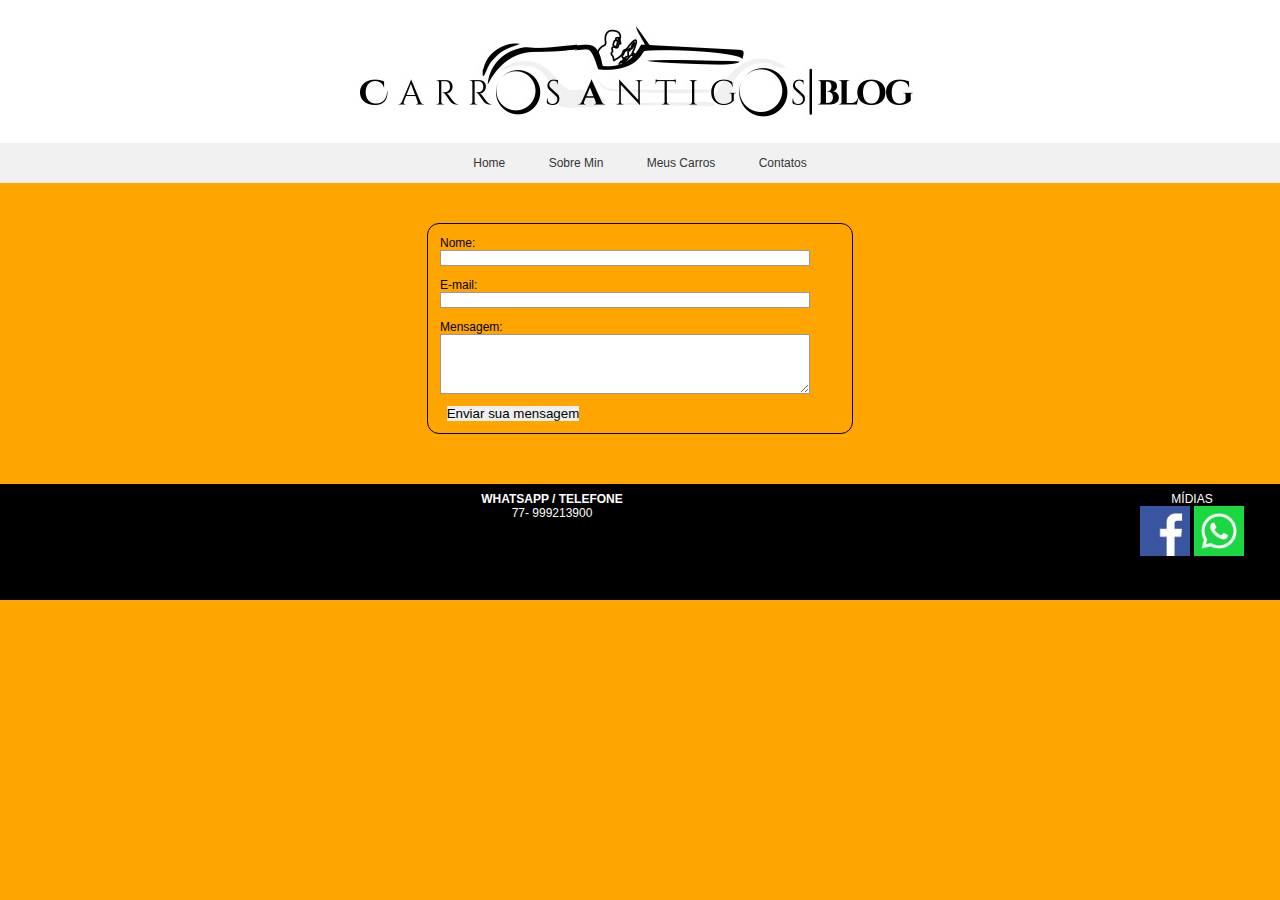
==== contato.html @ cad2ac04 "Add files via upload" ====
<!DOCTYPE html>
<html lang="en">

<head>
	<meta charset="UTF-8">
	<meta name="viewport" content="width=device-width, initial-scale=1.0">
	<meta http-equiv="X-UA-Compatible" content="ie=edge">
	<link rel="stylesheet" href="css/estilo.css">
	<title>Contato</title>
</head>

<body>
	<header>
		<figure class="logo">
			<img src="imagens/logo.jpg">
		</figure>
		<nav>
			<ul class="menu">
				<li>
					<a href="home.html">Home</a>
				</li>
				<li>
					<a href="sobre.html">Sobre Min</a>
				</li>
				<li>
					<a href="#">Meus Carros</a>
					<ul>
						<li>
							<a href="meus_carros/comodoro.html">Comodoro</a>
						</li>
						<li>
							<a href="meus_carros/jeep.html">Jeep</a>
						</li>
						<li>
							<a href="meus_carros/corcel2.html">Corcel II</a>
						</li>
						<li>
							<a href="meus_carros/opala">Opola</a>
						</li>
						<li>
							<a href="meus_carros/fusca.html">Fusca</a>
						</li>
						<li>
							<a href="meus_carros/rural.html">Rural</a>
						</li>
					</ul>
				</li>
				<li>
					<a href="#">Contatos</a>
				</li>
			</ul>
		</nav>
	</header>

	<form action="/pagina-processa-dados-do-form" method="post">

		<div>
			<label for="nome">Nome:</label>
			<input type="text" id="nome" />
		</div>
		<div>
			<label for="email">E-mail:</label>
			<input type="email" id="email" />
		</div>
		<div>
			<label for="msg">Mensagem:</label>
			<textarea id="msg"></textarea>
		</div>

		<div class="button">
			<button type="submit">Enviar sua mensagem</button>
		</div>

	</form>

	<footer>
		<div id="textrodape">
			<b>WHATSAPP / TELEFONE </b>
			<br>77- 999213900 </div>
		<div id="iconrodape">
			<p>MÍDIAS</p>
			<img src="imagens/icone.jpg">
			<img src="imagens/icone2.jpg">
		</div>
	</footer>

</body>

</html>
---- css/estilo.css ----
/*Global*/

* {
	margin: 0;
	padding: 0;
	border: 0
}

body {
	background-color: #FFA500;
	font-family: helvetica, sans-serif;
	font-size: 12px
}

header {
	width: 100%;
	text-align: center;
	margin-bottom: 40px;
	background-color: #fff
}

.logo {
	text-align: center
}

nav {
	background-color: #f1f1f1;
	display: inline-block;
	width: 100%
}

.menu {
	list-style: none
}

.menu li {
	position: relative;
	display: inline-block
}

.menu li a {
	padding: 13px 20px;
	display: inline-block;
	color: #333;
	text-decoration: none
}

.menu li:hover {
	background: #999;
	color: #fff;
	border-bottom: 3px solid black
}

.menu li ul {
	background: #f1f1f1;
	border: 1px solid #c0c0c0;
	position: absolute;
	top: 100%;
	left: 0;
	display: none
}

.menu li:hover ul,
.menu li.over ul {
	display: inline-block
}

.menu li ul li {
	display: inline-block;
	width: 100%
}

footer {
	width: 100%;
	height: 100px;
	background-color: black;
	padding: 8px
}

footer div img {
	width: 50px
}

#textrodape {
	color: white;
	width: 85%;
	text-align: center;
	float: left
}

#iconrodape {
	width: 15%;
	float: left;
	text-align: center
}

#iconrodape p {
	color: white
}

/*Fim Global*/
/*------------------------------------------------------------------------------------------------------------------------------------*/
/*Home*/

#titulo{
	text-align: center;
	margin: 30px 30px;
	font-size: 20px;
	font-weight: bolder
}
th {
	padding: 10px
}

td {
	padding: 10px;
	text-align: center
}

.carros {
	width: 100%
}

.carros img {
	float: left;
	width: 284px;
	height: 213px
}

.carros p {
	width: 300px;
	text-align: justify;
	float: right;
	margin: 0 20px
}

/*Fim Home*/
/*------------------------------------------------------------------------------------------------------------------------------------*/
/*Contato*/

form {
	margin: 0 auto;
	margin-bottom: 50px;
	width: 400px;
	padding: 1em;
	border: 1px solid #000000;
	border-radius: 1em
}

form div+div {
	margin-top: 1em
}

label {
	display: inline-block;
	width: 70px;
	text-align: justify
}

input,
textarea {
	font: 1em sans-serif;
	width: 370px;
	box-sizing: border-box;
	border: 1px solid #999
}

input:focus,
textarea:focus {
	border-color: #000
}

textarea {
	vertical-align: top;
	height: 5em;
	resize: vertical
}

button {
	margin-left: .5em;
	text-align: center
}

.texto {
	text-align: justify;
	font-size: 18px;
	display: inline-block;
	width: 65%
}

.texto2 {
	text-align: justify;
	font-size: 18px
}

/*Fim Contato*/
/*------------------------------------------------------------------------------------------------------------------------------------*/
/*Sobre*/

.corpo {
	width: 100%;
	text-align: center;
	margin-bottom: 50px
}

.corpo h1 {
	color: red;
	font-size: 50px;
	font-style: italic;
	margin-bottom: 50px
}

.conteudo {
	display: inline-block;
	width: 70%
}

.imagem {
	float: left
}

.imagem p {
	text-align: justify;
	width: 400px;
	margin: 10px 10px
}

.conteudo img {
	width: 320px;
	height: 205px
}

.conteudo img#grande {
	width: 100%;
	height: 100%
}

/*Fim Sobre*/
/*------------------------------------------------------------------------------------------------------------------------------------*/
/*Meus Carros*/

.meus-carros {
	width: 100%;
	text-align: center;
	margin-bottom: 30px
}

.meus-carros section {
	width: 70%;
	display: inline-block
}

.meus-carros section h1 {
	margin: 30px 0;
	font-size: 18px
}

.meus-carros section h2 {
	margin: 30px
}

.meus-carros img {
	width: 700px;
	height: 450px
}

.meus-carros iframe {
	width: 560px;
	height: 315px
}

.meus-carros section p {
	margin: 10px 0px;
	text-align: justify;
	font-size: 18px
}

/*Fim Meus Carros*/
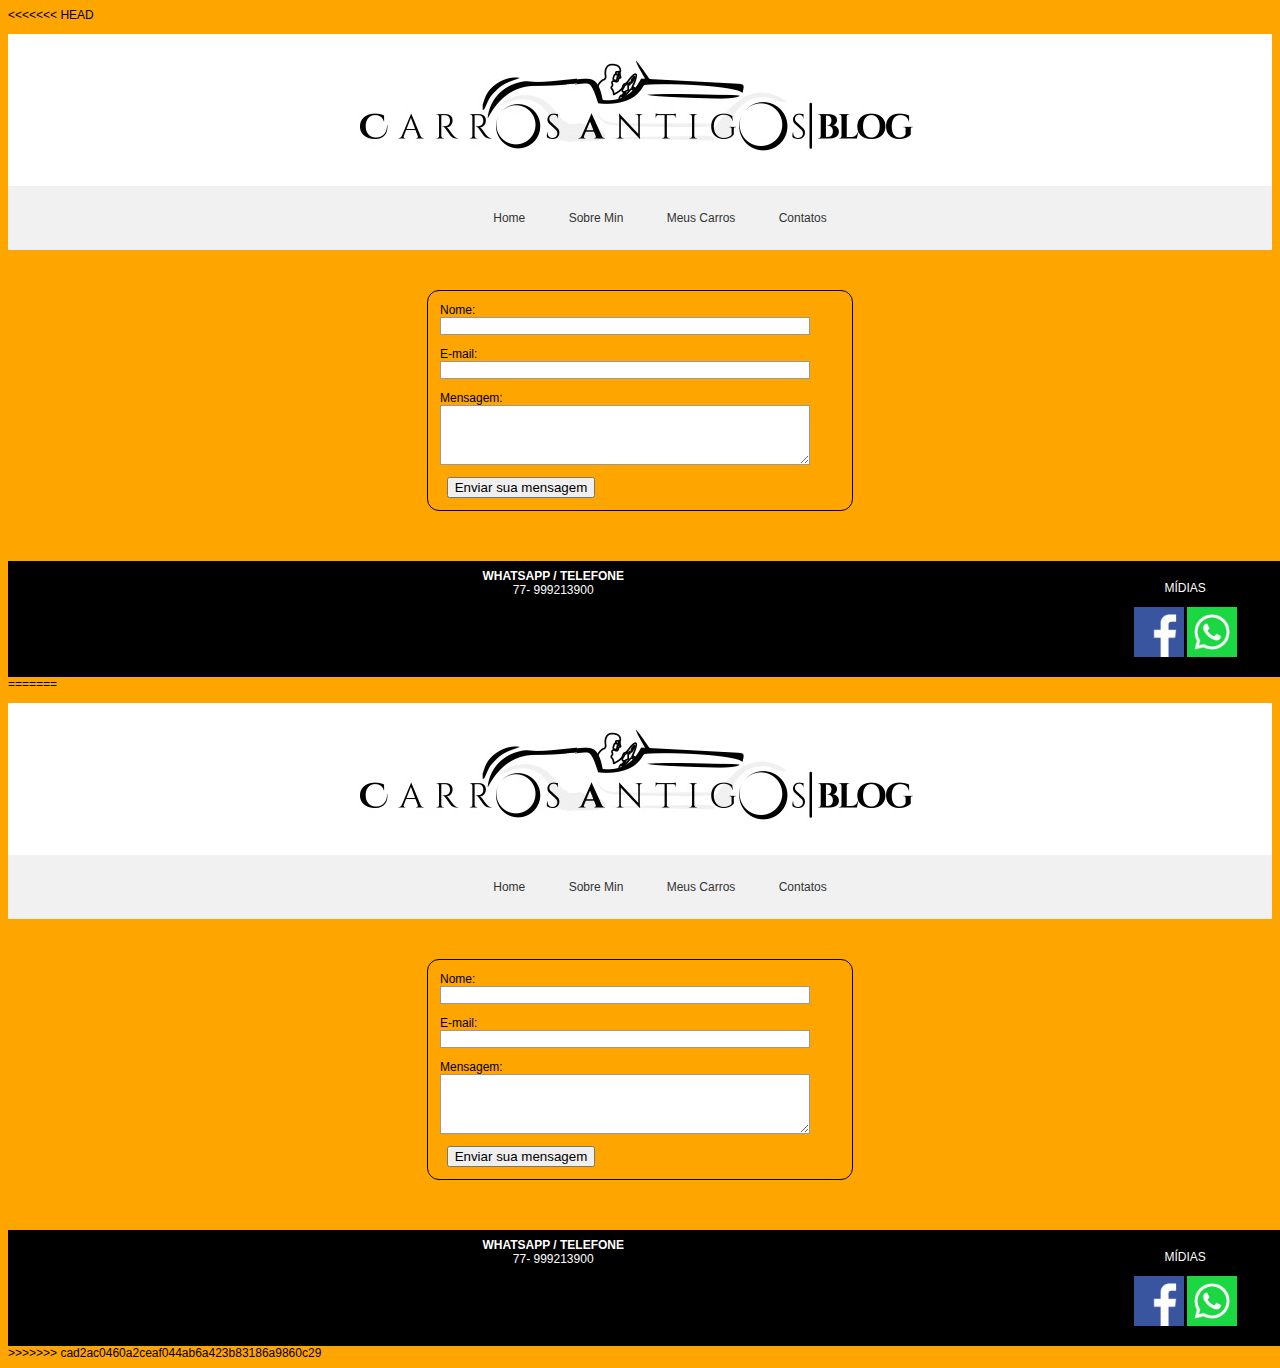
==== commit 0f849971: "update files" ====
--- a/contato.html
+++ b/contato.html
@@ -1,89 +1,180 @@
-<!DOCTYPE html>
-<html lang="en">
-
-<head>
-	<meta charset="UTF-8">
-	<meta name="viewport" content="width=device-width, initial-scale=1.0">
-	<meta http-equiv="X-UA-Compatible" content="ie=edge">
-	<link rel="stylesheet" href="css/estilo.css">
-	<title>Contato</title>
-</head>
-
-<body>
-	<header>
-		<figure class="logo">
-			<img src="imagens/logo.jpg">
-		</figure>
-		<nav>
-			<ul class="menu">
-				<li>
-					<a href="home.html">Home</a>
-				</li>
-				<li>
-					<a href="sobre.html">Sobre Min</a>
-				</li>
-				<li>
-					<a href="#">Meus Carros</a>
-					<ul>
-						<li>
-							<a href="meus_carros/comodoro.html">Comodoro</a>
-						</li>
-						<li>
-							<a href="meus_carros/jeep.html">Jeep</a>
-						</li>
-						<li>
-							<a href="meus_carros/corcel2.html">Corcel II</a>
-						</li>
-						<li>
-							<a href="meus_carros/opala">Opola</a>
-						</li>
-						<li>
-							<a href="meus_carros/fusca.html">Fusca</a>
-						</li>
-						<li>
-							<a href="meus_carros/rural.html">Rural</a>
-						</li>
-					</ul>
-				</li>
-				<li>
-					<a href="#">Contatos</a>
-				</li>
-			</ul>
-		</nav>
-	</header>
-
-	<form action="/pagina-processa-dados-do-form" method="post">
-
-		<div>
-			<label for="nome">Nome:</label>
-			<input type="text" id="nome" />
-		</div>
-		<div>
-			<label for="email">E-mail:</label>
-			<input type="email" id="email" />
-		</div>
-		<div>
-			<label for="msg">Mensagem:</label>
-			<textarea id="msg"></textarea>
-		</div>
-
-		<div class="button">
-			<button type="submit">Enviar sua mensagem</button>
-		</div>
-
-	</form>
-
-	<footer>
-		<div id="textrodape">
-			<b>WHATSAPP / TELEFONE </b>
-			<br>77- 999213900 </div>
-		<div id="iconrodape">
-			<p>MÍDIAS</p>
-			<img src="imagens/icone.jpg">
-			<img src="imagens/icone2.jpg">
-		</div>
-	</footer>
-
-</body>
-
+<<<<<<< HEAD
+<!DOCTYPE html>
+<html lang="pt-br">
+
+<head>
+	<meta charset="UTF-8">
+	<meta name="viewport" content="width=device-width, initial-scale=1.0">
+	<meta http-equiv="X-UA-Compatible" content="ie=edge">
+	<link rel="stylesheet" href="css/estilo.css">
+	<title>Contato</title>
+</head>
+
+<body>
+	<header>
+		<figure class="logo">
+			<img src="imagens/logo.jpg">
+		</figure>
+		<nav>
+			<ul class="menu">
+				<li>
+					<a href="index.html">Home</a>
+				</li>
+				<li>
+					<a href="sobre.html">Sobre Min</a>
+				</li>
+				<li>
+					<a href="#">Meus Carros</a>
+					<ul>
+						<li>
+							<a href="meus_carros/comodoro.html">Comodoro</a>
+						</li>
+						<li>
+							<a href="meus_carros/jeep.html">Jeep</a>
+						</li>
+						<li>
+							<a href="meus_carros/corcel2.html">Corcel II</a>
+						</li>
+						<li>
+							<a href="meus_carros/opala">Opola</a>
+						</li>
+						<li>
+							<a href="meus_carros/fusca.html">Fusca</a>
+						</li>
+						<li>
+							<a href="meus_carros/rural.html">Rural</a>
+						</li>
+					</ul>
+				</li>
+				<li>
+					<a href="#">Contatos</a>
+				</li>
+			</ul>
+		</nav>
+	</header>
+
+	<form action="/pagina-processa-dados-do-form" method="post">
+
+		<div>
+			<label for="nome">Nome:</label>
+			<input type="text" id="nome" />
+		</div>
+		<div>
+			<label for="email">E-mail:</label>
+			<input type="email" id="email" />
+		</div>
+		<div>
+			<label for="msg">Mensagem:</label>
+			<textarea id="msg"></textarea>
+		</div>
+
+		<div class="button">
+			<button type="submit">Enviar sua mensagem</button>
+		</div>
+
+	</form>
+
+	<footer>
+		<div id="textrodape">
+			<b>WHATSAPP / TELEFONE </b>
+			<br>77- 999213900 </div>
+		<div id="iconrodape">
+			<p>MÍDIAS</p>
+			<img src="imagens/icone.jpg">
+			<img src="imagens/icone2.jpg">
+		</div>
+	</footer>
+
+</body>
+
+=======
+<!DOCTYPE html>
+<html lang="en">
+
+<head>
+	<meta charset="UTF-8">
+	<meta name="viewport" content="width=device-width, initial-scale=1.0">
+	<meta http-equiv="X-UA-Compatible" content="ie=edge">
+	<link rel="stylesheet" href="css/estilo.css">
+	<title>Contato</title>
+</head>
+
+<body>
+	<header>
+		<figure class="logo">
+			<img src="imagens/logo.jpg">
+		</figure>
+		<nav>
+			<ul class="menu">
+				<li>
+					<a href="home.html">Home</a>
+				</li>
+				<li>
+					<a href="sobre.html">Sobre Min</a>
+				</li>
+				<li>
+					<a href="#">Meus Carros</a>
+					<ul>
+						<li>
+							<a href="meus_carros/comodoro.html">Comodoro</a>
+						</li>
+						<li>
+							<a href="meus_carros/jeep.html">Jeep</a>
+						</li>
+						<li>
+							<a href="meus_carros/corcel2.html">Corcel II</a>
+						</li>
+						<li>
+							<a href="meus_carros/opala">Opola</a>
+						</li>
+						<li>
+							<a href="meus_carros/fusca.html">Fusca</a>
+						</li>
+						<li>
+							<a href="meus_carros/rural.html">Rural</a>
+						</li>
+					</ul>
+				</li>
+				<li>
+					<a href="#">Contatos</a>
+				</li>
+			</ul>
+		</nav>
+	</header>
+
+	<form action="/pagina-processa-dados-do-form" method="post">
+
+		<div>
+			<label for="nome">Nome:</label>
+			<input type="text" id="nome" />
+		</div>
+		<div>
+			<label for="email">E-mail:</label>
+			<input type="email" id="email" />
+		</div>
+		<div>
+			<label for="msg">Mensagem:</label>
+			<textarea id="msg"></textarea>
+		</div>
+
+		<div class="button">
+			<button type="submit">Enviar sua mensagem</button>
+		</div>
+
+	</form>
+
+	<footer>
+		<div id="textrodape">
+			<b>WHATSAPP / TELEFONE </b>
+			<br>77- 999213900 </div>
+		<div id="iconrodape">
+			<p>MÍDIAS</p>
+			<img src="imagens/icone.jpg">
+			<img src="imagens/icone2.jpg">
+		</div>
+	</footer>
+
+</body>
+
+>>>>>>> cad2ac0460a2ceaf044ab6a423b83186a9860c29
 </html>--- a/css/estilo.css
+++ b/css/estilo.css
@@ -1,278 +1,558 @@
-/*Global*/
-
-* {
-	margin: 0;
-	padding: 0;
-	border: 0
-}
-
-body {
-	background-color: #FFA500;
-	font-family: helvetica, sans-serif;
-	font-size: 12px
-}
-
-header {
-	width: 100%;
-	text-align: center;
-	margin-bottom: 40px;
-	background-color: #fff
-}
-
-.logo {
-	text-align: center
-}
-
-nav {
-	background-color: #f1f1f1;
-	display: inline-block;
-	width: 100%
-}
-
-.menu {
-	list-style: none
-}
-
-.menu li {
-	position: relative;
-	display: inline-block
-}
-
-.menu li a {
-	padding: 13px 20px;
-	display: inline-block;
-	color: #333;
-	text-decoration: none
-}
-
-.menu li:hover {
-	background: #999;
-	color: #fff;
-	border-bottom: 3px solid black
-}
-
-.menu li ul {
-	background: #f1f1f1;
-	border: 1px solid #c0c0c0;
-	position: absolute;
-	top: 100%;
-	left: 0;
-	display: none
-}
-
-.menu li:hover ul,
-.menu li.over ul {
-	display: inline-block
-}
-
-.menu li ul li {
-	display: inline-block;
-	width: 100%
-}
-
-footer {
-	width: 100%;
-	height: 100px;
-	background-color: black;
-	padding: 8px
-}
-
-footer div img {
-	width: 50px
-}
-
-#textrodape {
-	color: white;
-	width: 85%;
-	text-align: center;
-	float: left
-}
-
-#iconrodape {
-	width: 15%;
-	float: left;
-	text-align: center
-}
-
-#iconrodape p {
-	color: white
-}
-
-/*Fim Global*/
-/*------------------------------------------------------------------------------------------------------------------------------------*/
-/*Home*/
-
-#titulo{
-	text-align: center;
-	margin: 30px 30px;
-	font-size: 20px;
-	font-weight: bolder
-}
-th {
-	padding: 10px
-}
-
-td {
-	padding: 10px;
-	text-align: center
-}
-
-.carros {
-	width: 100%
-}
-
-.carros img {
-	float: left;
-	width: 284px;
-	height: 213px
-}
-
-.carros p {
-	width: 300px;
-	text-align: justify;
-	float: right;
-	margin: 0 20px
-}
-
-/*Fim Home*/
-/*------------------------------------------------------------------------------------------------------------------------------------*/
-/*Contato*/
-
-form {
-	margin: 0 auto;
-	margin-bottom: 50px;
-	width: 400px;
-	padding: 1em;
-	border: 1px solid #000000;
-	border-radius: 1em
-}
-
-form div+div {
-	margin-top: 1em
-}
-
-label {
-	display: inline-block;
-	width: 70px;
-	text-align: justify
-}
-
-input,
-textarea {
-	font: 1em sans-serif;
-	width: 370px;
-	box-sizing: border-box;
-	border: 1px solid #999
-}
-
-input:focus,
-textarea:focus {
-	border-color: #000
-}
-
-textarea {
-	vertical-align: top;
-	height: 5em;
-	resize: vertical
-}
-
-button {
-	margin-left: .5em;
-	text-align: center
-}
-
-.texto {
-	text-align: justify;
-	font-size: 18px;
-	display: inline-block;
-	width: 65%
-}
-
-.texto2 {
-	text-align: justify;
-	font-size: 18px
-}
-
-/*Fim Contato*/
-/*------------------------------------------------------------------------------------------------------------------------------------*/
-/*Sobre*/
-
-.corpo {
-	width: 100%;
-	text-align: center;
-	margin-bottom: 50px
-}
-
-.corpo h1 {
-	color: red;
-	font-size: 50px;
-	font-style: italic;
-	margin-bottom: 50px
-}
-
-.conteudo {
-	display: inline-block;
-	width: 70%
-}
-
-.imagem {
-	float: left
-}
-
-.imagem p {
-	text-align: justify;
-	width: 400px;
-	margin: 10px 10px
-}
-
-.conteudo img {
-	width: 320px;
-	height: 205px
-}
-
-.conteudo img#grande {
-	width: 100%;
-	height: 100%
-}
-
-/*Fim Sobre*/
-/*------------------------------------------------------------------------------------------------------------------------------------*/
-/*Meus Carros*/
-
-.meus-carros {
-	width: 100%;
-	text-align: center;
-	margin-bottom: 30px
-}
-
-.meus-carros section {
-	width: 70%;
-	display: inline-block
-}
-
-.meus-carros section h1 {
-	margin: 30px 0;
-	font-size: 18px
-}
-
-.meus-carros section h2 {
-	margin: 30px
-}
-
-.meus-carros img {
-	width: 700px;
-	height: 450px
-}
-
-.meus-carros iframe {
-	width: 560px;
-	height: 315px
-}
-
-.meus-carros section p {
-	margin: 10px 0px;
-	text-align: justify;
-	font-size: 18px
-}
-
+<<<<<<< HEAD
+/*Global*/
+
+* {
+	margin: 0;
+	padding: 0;
+	border: 0
+}
+
+body {
+	background-color: #FFA500;
+	font-family: helvetica, sans-serif;
+	font-size: 12px
+}
+
+header {
+	width: 100%;
+	text-align: center;
+	margin-bottom: 40px;
+	background-color: #fff
+}
+
+.logo {
+	text-align: center
+}
+
+nav {
+	background-color: #f1f1f1;
+	display: inline-block;
+	width: 100%
+}
+
+.menu {
+	list-style: none
+}
+
+.menu li {
+	position: relative;
+	display: inline-block
+}
+
+.menu li a {
+	padding: 13px 20px;
+	display: inline-block;
+	color: #333;
+	text-decoration: none
+}
+
+.menu li:hover {
+	background: #999;
+	color: #fff;
+	border-bottom: 3px solid black
+}
+
+.menu li ul {
+	background: #f1f1f1;
+	border: 1px solid #c0c0c0;
+	position: absolute;
+	top: 100%;
+	left: 0;
+	display: none
+}
+
+.menu li:hover ul,
+.menu li.over ul {
+	display: inline-block
+}
+
+.menu li ul li {
+	display: inline-block;
+	width: 100%
+}
+
+footer {
+	width: 100%;
+	height: 100px;
+	background-color: black;
+	padding: 8px
+}
+
+footer div img {
+	width: 50px
+}
+
+#textrodape {
+	color: white;
+	width: 85%;
+	text-align: center;
+	float: left
+}
+
+#iconrodape {
+	width: 15%;
+	float: left;
+	text-align: center
+}
+
+#iconrodape p {
+	color: white
+}
+
+/*Fim Global*/
+/*------------------------------------------------------------------------------------------------------------------------------------*/
+/*Home*/
+
+#titulo{
+	text-align: center;
+	margin: 30px 30px;
+	font-size: 20px;
+	font-weight: bolder
+}
+th {
+	padding: 10px
+}
+
+td {
+	padding: 10px;
+	text-align: center
+}
+
+.carros {
+	width: 100%
+}
+
+.carros img {
+	float: left;
+	width: 284px;
+	height: 213px
+}
+
+.carros p {
+	width: 300px;
+	text-align: justify;
+	float: right;
+	margin: 0 20px
+}
+
+/*Fim Home*/
+/*------------------------------------------------------------------------------------------------------------------------------------*/
+/*Contato*/
+
+form {
+	margin: 0 auto;
+	margin-bottom: 50px;
+	width: 400px;
+	padding: 1em;
+	border: 1px solid #000000;
+	border-radius: 1em
+}
+
+form div+div {
+	margin-top: 1em
+}
+
+label {
+	display: inline-block;
+	width: 70px;
+	text-align: justify
+}
+
+input,
+textarea {
+	font: 1em sans-serif;
+	width: 370px;
+	box-sizing: border-box;
+	border: 1px solid #999
+}
+
+input:focus,
+textarea:focus {
+	border-color: #000
+}
+
+textarea {
+	vertical-align: top;
+	height: 5em;
+	resize: vertical
+}
+
+button {
+	margin-left: .5em;
+	text-align: center
+}
+
+.texto {
+	text-align: justify;
+	font-size: 18px;
+	display: inline-block;
+	width: 65%
+}
+
+.texto2 {
+	text-align: justify;
+	font-size: 18px
+}
+
+/*Fim Contato*/
+/*------------------------------------------------------------------------------------------------------------------------------------*/
+/*Sobre*/
+
+.corpo {
+	width: 100%;
+	text-align: center;
+	margin-bottom: 50px
+}
+
+.corpo h1 {
+	color: red;
+	font-size: 50px;
+	font-style: italic;
+	margin-bottom: 50px
+}
+
+.conteudo {
+	display: inline-block;
+	width: 70%
+}
+
+.imagem {
+	float: left
+}
+
+.imagem p {
+	text-align: justify;
+	width: 400px;
+	margin: 10px 10px
+}
+
+.conteudo img {
+	width: 320px;
+	height: 205px
+}
+
+.conteudo img#grande {
+	width: 100%;
+	height: 100%
+}
+
+/*Fim Sobre*/
+/*------------------------------------------------------------------------------------------------------------------------------------*/
+/*Meus Carros*/
+
+.meus-carros {
+	width: 100%;
+	text-align: center;
+	margin-bottom: 30px
+}
+
+.meus-carros section {
+	width: 70%;
+	display: inline-block
+}
+
+.meus-carros section h1 {
+	margin: 30px 0;
+	font-size: 18px
+}
+
+.meus-carros section h2 {
+	margin: 30px
+}
+
+.meus-carros img {
+	width: 700px;
+	height: 450px
+}
+
+.meus-carros iframe {
+	width: 560px;
+	height: 315px
+}
+
+.meus-carros section p {
+	margin: 10px 0px;
+	text-align: justify;
+	font-size: 18px
+}
+
+=======
+/*Global*/
+
+* {
+	margin: 0;
+	padding: 0;
+	border: 0
+}
+
+body {
+	background-color: #FFA500;
+	font-family: helvetica, sans-serif;
+	font-size: 12px
+}
+
+header {
+	width: 100%;
+	text-align: center;
+	margin-bottom: 40px;
+	background-color: #fff
+}
+
+.logo {
+	text-align: center
+}
+
+nav {
+	background-color: #f1f1f1;
+	display: inline-block;
+	width: 100%
+}
+
+.menu {
+	list-style: none
+}
+
+.menu li {
+	position: relative;
+	display: inline-block
+}
+
+.menu li a {
+	padding: 13px 20px;
+	display: inline-block;
+	color: #333;
+	text-decoration: none
+}
+
+.menu li:hover {
+	background: #999;
+	color: #fff;
+	border-bottom: 3px solid black
+}
+
+.menu li ul {
+	background: #f1f1f1;
+	border: 1px solid #c0c0c0;
+	position: absolute;
+	top: 100%;
+	left: 0;
+	display: none
+}
+
+.menu li:hover ul,
+.menu li.over ul {
+	display: inline-block
+}
+
+.menu li ul li {
+	display: inline-block;
+	width: 100%
+}
+
+footer {
+	width: 100%;
+	height: 100px;
+	background-color: black;
+	padding: 8px
+}
+
+footer div img {
+	width: 50px
+}
+
+#textrodape {
+	color: white;
+	width: 85%;
+	text-align: center;
+	float: left
+}
+
+#iconrodape {
+	width: 15%;
+	float: left;
+	text-align: center
+}
+
+#iconrodape p {
+	color: white
+}
+
+/*Fim Global*/
+/*------------------------------------------------------------------------------------------------------------------------------------*/
+/*Home*/
+
+#titulo{
+	text-align: center;
+	margin: 30px 30px;
+	font-size: 20px;
+	font-weight: bolder
+}
+th {
+	padding: 10px
+}
+
+td {
+	padding: 10px;
+	text-align: center
+}
+
+.carros {
+	width: 100%
+}
+
+.carros img {
+	float: left;
+	width: 284px;
+	height: 213px
+}
+
+.carros p {
+	width: 300px;
+	text-align: justify;
+	float: right;
+	margin: 0 20px
+}
+
+/*Fim Home*/
+/*------------------------------------------------------------------------------------------------------------------------------------*/
+/*Contato*/
+
+form {
+	margin: 0 auto;
+	margin-bottom: 50px;
+	width: 400px;
+	padding: 1em;
+	border: 1px solid #000000;
+	border-radius: 1em
+}
+
+form div+div {
+	margin-top: 1em
+}
+
+label {
+	display: inline-block;
+	width: 70px;
+	text-align: justify
+}
+
+input,
+textarea {
+	font: 1em sans-serif;
+	width: 370px;
+	box-sizing: border-box;
+	border: 1px solid #999
+}
+
+input:focus,
+textarea:focus {
+	border-color: #000
+}
+
+textarea {
+	vertical-align: top;
+	height: 5em;
+	resize: vertical
+}
+
+button {
+	margin-left: .5em;
+	text-align: center
+}
+
+.texto {
+	text-align: justify;
+	font-size: 18px;
+	display: inline-block;
+	width: 65%
+}
+
+.texto2 {
+	text-align: justify;
+	font-size: 18px
+}
+
+/*Fim Contato*/
+/*------------------------------------------------------------------------------------------------------------------------------------*/
+/*Sobre*/
+
+.corpo {
+	width: 100%;
+	text-align: center;
+	margin-bottom: 50px
+}
+
+.corpo h1 {
+	color: red;
+	font-size: 50px;
+	font-style: italic;
+	margin-bottom: 50px
+}
+
+.conteudo {
+	display: inline-block;
+	width: 70%
+}
+
+.imagem {
+	float: left
+}
+
+.imagem p {
+	text-align: justify;
+	width: 400px;
+	margin: 10px 10px
+}
+
+.conteudo img {
+	width: 320px;
+	height: 205px
+}
+
+.conteudo img#grande {
+	width: 100%;
+	height: 100%
+}
+
+/*Fim Sobre*/
+/*------------------------------------------------------------------------------------------------------------------------------------*/
+/*Meus Carros*/
+
+.meus-carros {
+	width: 100%;
+	text-align: center;
+	margin-bottom: 30px
+}
+
+.meus-carros section {
+	width: 70%;
+	display: inline-block
+}
+
+.meus-carros section h1 {
+	margin: 30px 0;
+	font-size: 18px
+}
+
+.meus-carros section h2 {
+	margin: 30px
+}
+
+.meus-carros img {
+	width: 700px;
+	height: 450px
+}
+
+.meus-carros iframe {
+	width: 560px;
+	height: 315px
+}
+
+.meus-carros section p {
+	margin: 10px 0px;
+	text-align: justify;
+	font-size: 18px
+}
+
+>>>>>>> cad2ac0460a2ceaf044ab6a423b83186a9860c29
 /*Fim Meus Carros*/--- a/css/estilo.css
+++ b/css/estilo.css
@@ -1,278 +1,558 @@
-/*Global*/
-
-* {
-	margin: 0;
-	padding: 0;
-	border: 0
-}
-
-body {
-	background-color: #FFA500;
-	font-family: helvetica, sans-serif;
-	font-size: 12px
-}
-
-header {
-	width: 100%;
-	text-align: center;
-	margin-bottom: 40px;
-	background-color: #fff
-}
-
-.logo {
-	text-align: center
-}
-
-nav {
-	background-color: #f1f1f1;
-	display: inline-block;
-	width: 100%
-}
-
-.menu {
-	list-style: none
-}
-
-.menu li {
-	position: relative;
-	display: inline-block
-}
-
-.menu li a {
-	padding: 13px 20px;
-	display: inline-block;
-	color: #333;
-	text-decoration: none
-}
-
-.menu li:hover {
-	background: #999;
-	color: #fff;
-	border-bottom: 3px solid black
-}
-
-.menu li ul {
-	background: #f1f1f1;
-	border: 1px solid #c0c0c0;
-	position: absolute;
-	top: 100%;
-	left: 0;
-	display: none
-}
-
-.menu li:hover ul,
-.menu li.over ul {
-	display: inline-block
-}
-
-.menu li ul li {
-	display: inline-block;
-	width: 100%
-}
-
-footer {
-	width: 100%;
-	height: 100px;
-	background-color: black;
-	padding: 8px
-}
-
-footer div img {
-	width: 50px
-}
-
-#textrodape {
-	color: white;
-	width: 85%;
-	text-align: center;
-	float: left
-}
-
-#iconrodape {
-	width: 15%;
-	float: left;
-	text-align: center
-}
-
-#iconrodape p {
-	color: white
-}
-
-/*Fim Global*/
-/*------------------------------------------------------------------------------------------------------------------------------------*/
-/*Home*/
-
-#titulo{
-	text-align: center;
-	margin: 30px 30px;
-	font-size: 20px;
-	font-weight: bolder
-}
-th {
-	padding: 10px
-}
-
-td {
-	padding: 10px;
-	text-align: center
-}
-
-.carros {
-	width: 100%
-}
-
-.carros img {
-	float: left;
-	width: 284px;
-	height: 213px
-}
-
-.carros p {
-	width: 300px;
-	text-align: justify;
-	float: right;
-	margin: 0 20px
-}
-
-/*Fim Home*/
-/*------------------------------------------------------------------------------------------------------------------------------------*/
-/*Contato*/
-
-form {
-	margin: 0 auto;
-	margin-bottom: 50px;
-	width: 400px;
-	padding: 1em;
-	border: 1px solid #000000;
-	border-radius: 1em
-}
-
-form div+div {
-	margin-top: 1em
-}
-
-label {
-	display: inline-block;
-	width: 70px;
-	text-align: justify
-}
-
-input,
-textarea {
-	font: 1em sans-serif;
-	width: 370px;
-	box-sizing: border-box;
-	border: 1px solid #999
-}
-
-input:focus,
-textarea:focus {
-	border-color: #000
-}
-
-textarea {
-	vertical-align: top;
-	height: 5em;
-	resize: vertical
-}
-
-button {
-	margin-left: .5em;
-	text-align: center
-}
-
-.texto {
-	text-align: justify;
-	font-size: 18px;
-	display: inline-block;
-	width: 65%
-}
-
-.texto2 {
-	text-align: justify;
-	font-size: 18px
-}
-
-/*Fim Contato*/
-/*------------------------------------------------------------------------------------------------------------------------------------*/
-/*Sobre*/
-
-.corpo {
-	width: 100%;
-	text-align: center;
-	margin-bottom: 50px
-}
-
-.corpo h1 {
-	color: red;
-	font-size: 50px;
-	font-style: italic;
-	margin-bottom: 50px
-}
-
-.conteudo {
-	display: inline-block;
-	width: 70%
-}
-
-.imagem {
-	float: left
-}
-
-.imagem p {
-	text-align: justify;
-	width: 400px;
-	margin: 10px 10px
-}
-
-.conteudo img {
-	width: 320px;
-	height: 205px
-}
-
-.conteudo img#grande {
-	width: 100%;
-	height: 100%
-}
-
-/*Fim Sobre*/
-/*------------------------------------------------------------------------------------------------------------------------------------*/
-/*Meus Carros*/
-
-.meus-carros {
-	width: 100%;
-	text-align: center;
-	margin-bottom: 30px
-}
-
-.meus-carros section {
-	width: 70%;
-	display: inline-block
-}
-
-.meus-carros section h1 {
-	margin: 30px 0;
-	font-size: 18px
-}
-
-.meus-carros section h2 {
-	margin: 30px
-}
-
-.meus-carros img {
-	width: 700px;
-	height: 450px
-}
-
-.meus-carros iframe {
-	width: 560px;
-	height: 315px
-}
-
-.meus-carros section p {
-	margin: 10px 0px;
-	text-align: justify;
-	font-size: 18px
-}
-
+<<<<<<< HEAD
+/*Global*/
+
+* {
+	margin: 0;
+	padding: 0;
+	border: 0
+}
+
+body {
+	background-color: #FFA500;
+	font-family: helvetica, sans-serif;
+	font-size: 12px
+}
+
+header {
+	width: 100%;
+	text-align: center;
+	margin-bottom: 40px;
+	background-color: #fff
+}
+
+.logo {
+	text-align: center
+}
+
+nav {
+	background-color: #f1f1f1;
+	display: inline-block;
+	width: 100%
+}
+
+.menu {
+	list-style: none
+}
+
+.menu li {
+	position: relative;
+	display: inline-block
+}
+
+.menu li a {
+	padding: 13px 20px;
+	display: inline-block;
+	color: #333;
+	text-decoration: none
+}
+
+.menu li:hover {
+	background: #999;
+	color: #fff;
+	border-bottom: 3px solid black
+}
+
+.menu li ul {
+	background: #f1f1f1;
+	border: 1px solid #c0c0c0;
+	position: absolute;
+	top: 100%;
+	left: 0;
+	display: none
+}
+
+.menu li:hover ul,
+.menu li.over ul {
+	display: inline-block
+}
+
+.menu li ul li {
+	display: inline-block;
+	width: 100%
+}
+
+footer {
+	width: 100%;
+	height: 100px;
+	background-color: black;
+	padding: 8px
+}
+
+footer div img {
+	width: 50px
+}
+
+#textrodape {
+	color: white;
+	width: 85%;
+	text-align: center;
+	float: left
+}
+
+#iconrodape {
+	width: 15%;
+	float: left;
+	text-align: center
+}
+
+#iconrodape p {
+	color: white
+}
+
+/*Fim Global*/
+/*------------------------------------------------------------------------------------------------------------------------------------*/
+/*Home*/
+
+#titulo{
+	text-align: center;
+	margin: 30px 30px;
+	font-size: 20px;
+	font-weight: bolder
+}
+th {
+	padding: 10px
+}
+
+td {
+	padding: 10px;
+	text-align: center
+}
+
+.carros {
+	width: 100%
+}
+
+.carros img {
+	float: left;
+	width: 284px;
+	height: 213px
+}
+
+.carros p {
+	width: 300px;
+	text-align: justify;
+	float: right;
+	margin: 0 20px
+}
+
+/*Fim Home*/
+/*------------------------------------------------------------------------------------------------------------------------------------*/
+/*Contato*/
+
+form {
+	margin: 0 auto;
+	margin-bottom: 50px;
+	width: 400px;
+	padding: 1em;
+	border: 1px solid #000000;
+	border-radius: 1em
+}
+
+form div+div {
+	margin-top: 1em
+}
+
+label {
+	display: inline-block;
+	width: 70px;
+	text-align: justify
+}
+
+input,
+textarea {
+	font: 1em sans-serif;
+	width: 370px;
+	box-sizing: border-box;
+	border: 1px solid #999
+}
+
+input:focus,
+textarea:focus {
+	border-color: #000
+}
+
+textarea {
+	vertical-align: top;
+	height: 5em;
+	resize: vertical
+}
+
+button {
+	margin-left: .5em;
+	text-align: center
+}
+
+.texto {
+	text-align: justify;
+	font-size: 18px;
+	display: inline-block;
+	width: 65%
+}
+
+.texto2 {
+	text-align: justify;
+	font-size: 18px
+}
+
+/*Fim Contato*/
+/*------------------------------------------------------------------------------------------------------------------------------------*/
+/*Sobre*/
+
+.corpo {
+	width: 100%;
+	text-align: center;
+	margin-bottom: 50px
+}
+
+.corpo h1 {
+	color: red;
+	font-size: 50px;
+	font-style: italic;
+	margin-bottom: 50px
+}
+
+.conteudo {
+	display: inline-block;
+	width: 70%
+}
+
+.imagem {
+	float: left
+}
+
+.imagem p {
+	text-align: justify;
+	width: 400px;
+	margin: 10px 10px
+}
+
+.conteudo img {
+	width: 320px;
+	height: 205px
+}
+
+.conteudo img#grande {
+	width: 100%;
+	height: 100%
+}
+
+/*Fim Sobre*/
+/*------------------------------------------------------------------------------------------------------------------------------------*/
+/*Meus Carros*/
+
+.meus-carros {
+	width: 100%;
+	text-align: center;
+	margin-bottom: 30px
+}
+
+.meus-carros section {
+	width: 70%;
+	display: inline-block
+}
+
+.meus-carros section h1 {
+	margin: 30px 0;
+	font-size: 18px
+}
+
+.meus-carros section h2 {
+	margin: 30px
+}
+
+.meus-carros img {
+	width: 700px;
+	height: 450px
+}
+
+.meus-carros iframe {
+	width: 560px;
+	height: 315px
+}
+
+.meus-carros section p {
+	margin: 10px 0px;
+	text-align: justify;
+	font-size: 18px
+}
+
+=======
+/*Global*/
+
+* {
+	margin: 0;
+	padding: 0;
+	border: 0
+}
+
+body {
+	background-color: #FFA500;
+	font-family: helvetica, sans-serif;
+	font-size: 12px
+}
+
+header {
+	width: 100%;
+	text-align: center;
+	margin-bottom: 40px;
+	background-color: #fff
+}
+
+.logo {
+	text-align: center
+}
+
+nav {
+	background-color: #f1f1f1;
+	display: inline-block;
+	width: 100%
+}
+
+.menu {
+	list-style: none
+}
+
+.menu li {
+	position: relative;
+	display: inline-block
+}
+
+.menu li a {
+	padding: 13px 20px;
+	display: inline-block;
+	color: #333;
+	text-decoration: none
+}
+
+.menu li:hover {
+	background: #999;
+	color: #fff;
+	border-bottom: 3px solid black
+}
+
+.menu li ul {
+	background: #f1f1f1;
+	border: 1px solid #c0c0c0;
+	position: absolute;
+	top: 100%;
+	left: 0;
+	display: none
+}
+
+.menu li:hover ul,
+.menu li.over ul {
+	display: inline-block
+}
+
+.menu li ul li {
+	display: inline-block;
+	width: 100%
+}
+
+footer {
+	width: 100%;
+	height: 100px;
+	background-color: black;
+	padding: 8px
+}
+
+footer div img {
+	width: 50px
+}
+
+#textrodape {
+	color: white;
+	width: 85%;
+	text-align: center;
+	float: left
+}
+
+#iconrodape {
+	width: 15%;
+	float: left;
+	text-align: center
+}
+
+#iconrodape p {
+	color: white
+}
+
+/*Fim Global*/
+/*------------------------------------------------------------------------------------------------------------------------------------*/
+/*Home*/
+
+#titulo{
+	text-align: center;
+	margin: 30px 30px;
+	font-size: 20px;
+	font-weight: bolder
+}
+th {
+	padding: 10px
+}
+
+td {
+	padding: 10px;
+	text-align: center
+}
+
+.carros {
+	width: 100%
+}
+
+.carros img {
+	float: left;
+	width: 284px;
+	height: 213px
+}
+
+.carros p {
+	width: 300px;
+	text-align: justify;
+	float: right;
+	margin: 0 20px
+}
+
+/*Fim Home*/
+/*------------------------------------------------------------------------------------------------------------------------------------*/
+/*Contato*/
+
+form {
+	margin: 0 auto;
+	margin-bottom: 50px;
+	width: 400px;
+	padding: 1em;
+	border: 1px solid #000000;
+	border-radius: 1em
+}
+
+form div+div {
+	margin-top: 1em
+}
+
+label {
+	display: inline-block;
+	width: 70px;
+	text-align: justify
+}
+
+input,
+textarea {
+	font: 1em sans-serif;
+	width: 370px;
+	box-sizing: border-box;
+	border: 1px solid #999
+}
+
+input:focus,
+textarea:focus {
+	border-color: #000
+}
+
+textarea {
+	vertical-align: top;
+	height: 5em;
+	resize: vertical
+}
+
+button {
+	margin-left: .5em;
+	text-align: center
+}
+
+.texto {
+	text-align: justify;
+	font-size: 18px;
+	display: inline-block;
+	width: 65%
+}
+
+.texto2 {
+	text-align: justify;
+	font-size: 18px
+}
+
+/*Fim Contato*/
+/*------------------------------------------------------------------------------------------------------------------------------------*/
+/*Sobre*/
+
+.corpo {
+	width: 100%;
+	text-align: center;
+	margin-bottom: 50px
+}
+
+.corpo h1 {
+	color: red;
+	font-size: 50px;
+	font-style: italic;
+	margin-bottom: 50px
+}
+
+.conteudo {
+	display: inline-block;
+	width: 70%
+}
+
+.imagem {
+	float: left
+}
+
+.imagem p {
+	text-align: justify;
+	width: 400px;
+	margin: 10px 10px
+}
+
+.conteudo img {
+	width: 320px;
+	height: 205px
+}
+
+.conteudo img#grande {
+	width: 100%;
+	height: 100%
+}
+
+/*Fim Sobre*/
+/*------------------------------------------------------------------------------------------------------------------------------------*/
+/*Meus Carros*/
+
+.meus-carros {
+	width: 100%;
+	text-align: center;
+	margin-bottom: 30px
+}
+
+.meus-carros section {
+	width: 70%;
+	display: inline-block
+}
+
+.meus-carros section h1 {
+	margin: 30px 0;
+	font-size: 18px
+}
+
+.meus-carros section h2 {
+	margin: 30px
+}
+
+.meus-carros img {
+	width: 700px;
+	height: 450px
+}
+
+.meus-carros iframe {
+	width: 560px;
+	height: 315px
+}
+
+.meus-carros section p {
+	margin: 10px 0px;
+	text-align: justify;
+	font-size: 18px
+}
+
+>>>>>>> cad2ac0460a2ceaf044ab6a423b83186a9860c29
 /*Fim Meus Carros*/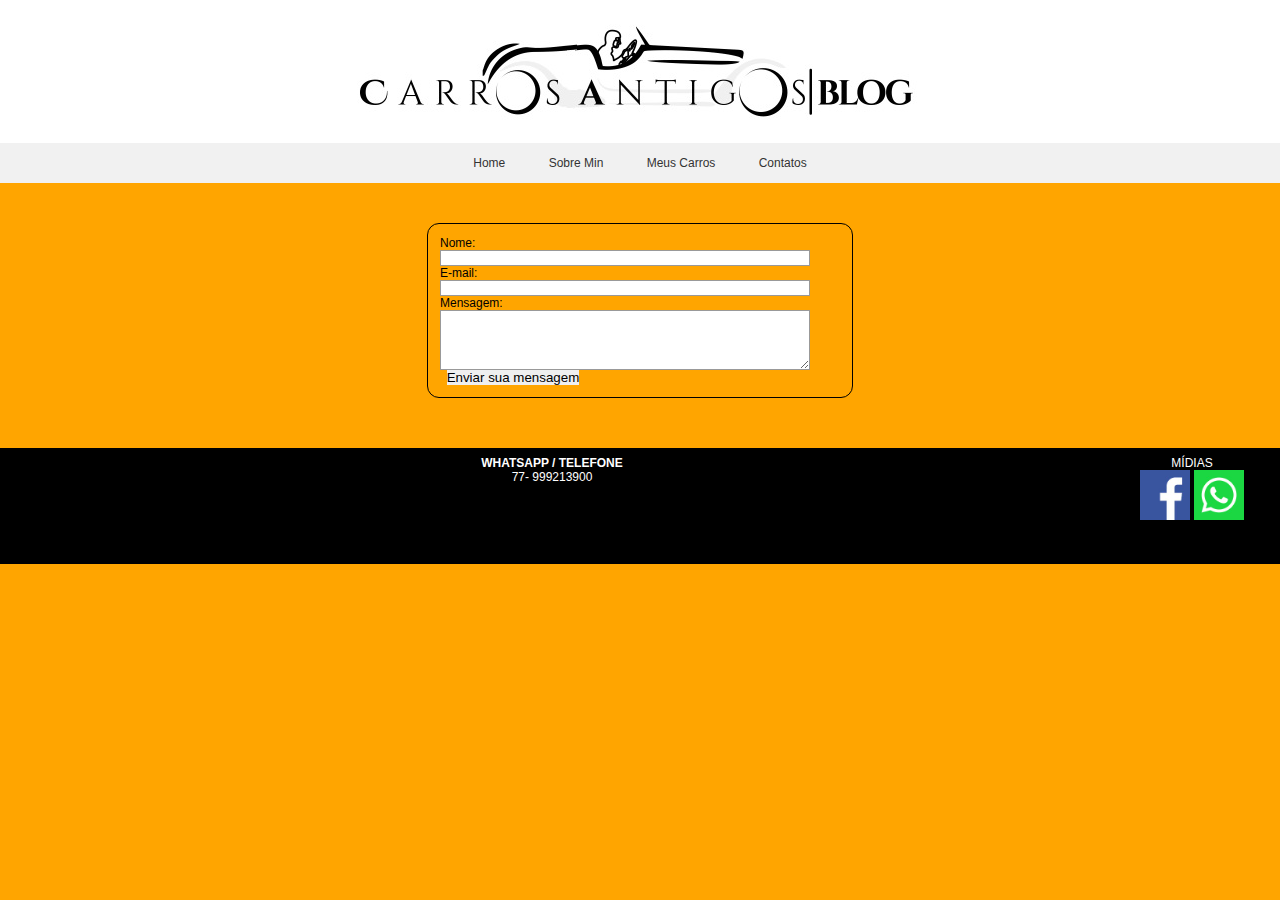
==== commit a502a36c: "update" ====
--- a/contato.html
+++ b/contato.html
@@ -1,4 +1,3 @@
-<<<<<<< HEAD
 <!DOCTYPE html>
 <html lang="pt-br">
 
@@ -87,94 +86,4 @@
 
 </body>
 
-=======
-<!DOCTYPE html>
-<html lang="en">
-
-<head>
-	<meta charset="UTF-8">
-	<meta name="viewport" content="width=device-width, initial-scale=1.0">
-	<meta http-equiv="X-UA-Compatible" content="ie=edge">
-	<link rel="stylesheet" href="css/estilo.css">
-	<title>Contato</title>
-</head>
-
-<body>
-	<header>
-		<figure class="logo">
-			<img src="imagens/logo.jpg">
-		</figure>
-		<nav>
-			<ul class="menu">
-				<li>
-					<a href="home.html">Home</a>
-				</li>
-				<li>
-					<a href="sobre.html">Sobre Min</a>
-				</li>
-				<li>
-					<a href="#">Meus Carros</a>
-					<ul>
-						<li>
-							<a href="meus_carros/comodoro.html">Comodoro</a>
-						</li>
-						<li>
-							<a href="meus_carros/jeep.html">Jeep</a>
-						</li>
-						<li>
-							<a href="meus_carros/corcel2.html">Corcel II</a>
-						</li>
-						<li>
-							<a href="meus_carros/opala">Opola</a>
-						</li>
-						<li>
-							<a href="meus_carros/fusca.html">Fusca</a>
-						</li>
-						<li>
-							<a href="meus_carros/rural.html">Rural</a>
-						</li>
-					</ul>
-				</li>
-				<li>
-					<a href="#">Contatos</a>
-				</li>
-			</ul>
-		</nav>
-	</header>
-
-	<form action="/pagina-processa-dados-do-form" method="post">
-
-		<div>
-			<label for="nome">Nome:</label>
-			<input type="text" id="nome" />
-		</div>
-		<div>
-			<label for="email">E-mail:</label>
-			<input type="email" id="email" />
-		</div>
-		<div>
-			<label for="msg">Mensagem:</label>
-			<textarea id="msg"></textarea>
-		</div>
-
-		<div class="button">
-			<button type="submit">Enviar sua mensagem</button>
-		</div>
-
-	</form>
-
-	<footer>
-		<div id="textrodape">
-			<b>WHATSAPP / TELEFONE </b>
-			<br>77- 999213900 </div>
-		<div id="iconrodape">
-			<p>MÍDIAS</p>
-			<img src="imagens/icone.jpg">
-			<img src="imagens/icone2.jpg">
-		</div>
-	</footer>
-
-</body>
-
->>>>>>> cad2ac0460a2ceaf044ab6a423b83186a9860c29
 </html>--- a/css/estilo.css
+++ b/css/estilo.css
@@ -1,4 +1,3 @@
-<<<<<<< HEAD
 /*Global*/
 
 * {
@@ -100,15 +99,18 @@
 }
 
 /*Fim Global*/
-/*------------------------------------------------------------------------------------------------------------------------------------*/
+
+/*------------------------------------------------------------------------------------------------------------------------------------*/
+
 /*Home*/
 
-#titulo{
+#titulo {
 	text-align: center;
 	margin: 30px 30px;
 	font-size: 20px;
 	font-weight: bolder
 }
+
 th {
 	padding: 10px
 }
@@ -136,7 +138,9 @@
 }
 
 /*Fim Home*/
-/*------------------------------------------------------------------------------------------------------------------------------------*/
+
+/*------------------------------------------------------------------------------------------------------------------------------------*/
+
 /*Contato*/
 
 form {
@@ -148,7 +152,7 @@
 	border-radius: 1em
 }
 
-form div+div {
+form divdiv {
 	margin-top: 1em
 }
 
@@ -195,7 +199,9 @@
 }
 
 /*Fim Contato*/
-/*------------------------------------------------------------------------------------------------------------------------------------*/
+
+/*------------------------------------------------------------------------------------------------------------------------------------*/
+
 /*Sobre*/
 
 .corpo {
@@ -237,7 +243,9 @@
 }
 
 /*Fim Sobre*/
-/*------------------------------------------------------------------------------------------------------------------------------------*/
+
+/*------------------------------------------------------------------------------------------------------------------------------------*/
+
 /*Meus Carros*/
 
 .meus-carros {
@@ -276,283 +284,4 @@
 	font-size: 18px
 }
 
-=======
-/*Global*/
-
-* {
-	margin: 0;
-	padding: 0;
-	border: 0
-}
-
-body {
-	background-color: #FFA500;
-	font-family: helvetica, sans-serif;
-	font-size: 12px
-}
-
-header {
-	width: 100%;
-	text-align: center;
-	margin-bottom: 40px;
-	background-color: #fff
-}
-
-.logo {
-	text-align: center
-}
-
-nav {
-	background-color: #f1f1f1;
-	display: inline-block;
-	width: 100%
-}
-
-.menu {
-	list-style: none
-}
-
-.menu li {
-	position: relative;
-	display: inline-block
-}
-
-.menu li a {
-	padding: 13px 20px;
-	display: inline-block;
-	color: #333;
-	text-decoration: none
-}
-
-.menu li:hover {
-	background: #999;
-	color: #fff;
-	border-bottom: 3px solid black
-}
-
-.menu li ul {
-	background: #f1f1f1;
-	border: 1px solid #c0c0c0;
-	position: absolute;
-	top: 100%;
-	left: 0;
-	display: none
-}
-
-.menu li:hover ul,
-.menu li.over ul {
-	display: inline-block
-}
-
-.menu li ul li {
-	display: inline-block;
-	width: 100%
-}
-
-footer {
-	width: 100%;
-	height: 100px;
-	background-color: black;
-	padding: 8px
-}
-
-footer div img {
-	width: 50px
-}
-
-#textrodape {
-	color: white;
-	width: 85%;
-	text-align: center;
-	float: left
-}
-
-#iconrodape {
-	width: 15%;
-	float: left;
-	text-align: center
-}
-
-#iconrodape p {
-	color: white
-}
-
-/*Fim Global*/
-/*------------------------------------------------------------------------------------------------------------------------------------*/
-/*Home*/
-
-#titulo{
-	text-align: center;
-	margin: 30px 30px;
-	font-size: 20px;
-	font-weight: bolder
-}
-th {
-	padding: 10px
-}
-
-td {
-	padding: 10px;
-	text-align: center
-}
-
-.carros {
-	width: 100%
-}
-
-.carros img {
-	float: left;
-	width: 284px;
-	height: 213px
-}
-
-.carros p {
-	width: 300px;
-	text-align: justify;
-	float: right;
-	margin: 0 20px
-}
-
-/*Fim Home*/
-/*------------------------------------------------------------------------------------------------------------------------------------*/
-/*Contato*/
-
-form {
-	margin: 0 auto;
-	margin-bottom: 50px;
-	width: 400px;
-	padding: 1em;
-	border: 1px solid #000000;
-	border-radius: 1em
-}
-
-form div+div {
-	margin-top: 1em
-}
-
-label {
-	display: inline-block;
-	width: 70px;
-	text-align: justify
-}
-
-input,
-textarea {
-	font: 1em sans-serif;
-	width: 370px;
-	box-sizing: border-box;
-	border: 1px solid #999
-}
-
-input:focus,
-textarea:focus {
-	border-color: #000
-}
-
-textarea {
-	vertical-align: top;
-	height: 5em;
-	resize: vertical
-}
-
-button {
-	margin-left: .5em;
-	text-align: center
-}
-
-.texto {
-	text-align: justify;
-	font-size: 18px;
-	display: inline-block;
-	width: 65%
-}
-
-.texto2 {
-	text-align: justify;
-	font-size: 18px
-}
-
-/*Fim Contato*/
-/*------------------------------------------------------------------------------------------------------------------------------------*/
-/*Sobre*/
-
-.corpo {
-	width: 100%;
-	text-align: center;
-	margin-bottom: 50px
-}
-
-.corpo h1 {
-	color: red;
-	font-size: 50px;
-	font-style: italic;
-	margin-bottom: 50px
-}
-
-.conteudo {
-	display: inline-block;
-	width: 70%
-}
-
-.imagem {
-	float: left
-}
-
-.imagem p {
-	text-align: justify;
-	width: 400px;
-	margin: 10px 10px
-}
-
-.conteudo img {
-	width: 320px;
-	height: 205px
-}
-
-.conteudo img#grande {
-	width: 100%;
-	height: 100%
-}
-
-/*Fim Sobre*/
-/*------------------------------------------------------------------------------------------------------------------------------------*/
-/*Meus Carros*/
-
-.meus-carros {
-	width: 100%;
-	text-align: center;
-	margin-bottom: 30px
-}
-
-.meus-carros section {
-	width: 70%;
-	display: inline-block
-}
-
-.meus-carros section h1 {
-	margin: 30px 0;
-	font-size: 18px
-}
-
-.meus-carros section h2 {
-	margin: 30px
-}
-
-.meus-carros img {
-	width: 700px;
-	height: 450px
-}
-
-.meus-carros iframe {
-	width: 560px;
-	height: 315px
-}
-
-.meus-carros section p {
-	margin: 10px 0px;
-	text-align: justify;
-	font-size: 18px
-}
-
->>>>>>> cad2ac0460a2ceaf044ab6a423b83186a9860c29
 /*Fim Meus Carros*/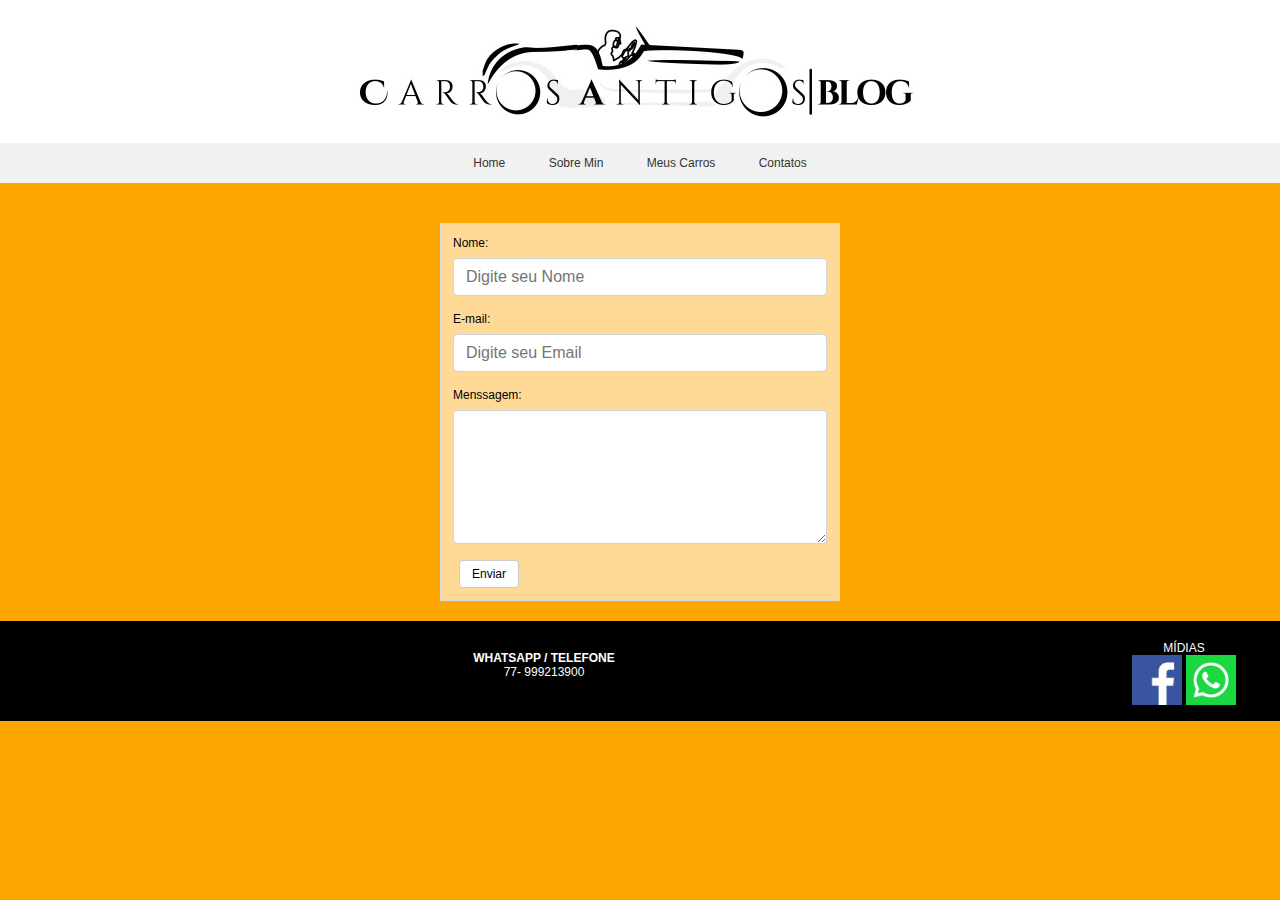
==== commit 0d94e3b0: "update" ====
--- a/contato.html
+++ b/contato.html
@@ -52,25 +52,20 @@
 		</nav>
 	</header>
 
-	<form action="/pagina-processa-dados-do-form" method="post">
-
-		<div>
+	<form action="" method="POST">
+		<div class="form-div">
 			<label for="nome">Nome:</label>
-			<input type="text" id="nome" />
+			<input type="name" class="form-element" placeholder="Digite seu Nome" name="nome">
 		</div>
-		<div>
+		<div class="form-div">
 			<label for="email">E-mail:</label>
-			<input type="email" id="email" />
+			<input type="email" class="form-element" placeholder="Digite seu Email" name="email">
 		</div>
-		<div>
-			<label for="msg">Mensagem:</label>
-			<textarea id="msg"></textarea>
+		<div class="form-div">
+			<label for="message">Menssagem:</label>
+			<textarea class="form-element" rows="5" cols="20" name="message"></textarea>
 		</div>
-
-		<div class="button">
-			<button type="submit">Enviar sua mensagem</button>
-		</div>
-
+		<button type="submit" class="btn">Enviar</button>
 	</form>
 
 	<footer>
--- a/css/estilo.css
+++ b/css/estilo.css
@@ -73,8 +73,7 @@
 footer {
 	width: 100%;
 	height: 100px;
-	background-color: black;
-	padding: 8px
+	background-color: black
 }
 
 footer div img {
@@ -82,6 +81,7 @@
 }
 
 #textrodape {
+	margin-top: 30px;
 	color: white;
 	width: 85%;
 	text-align: center;
@@ -89,6 +89,7 @@
 }
 
 #iconrodape {
+	margin-top: 20px;
 	width: 15%;
 	float: left;
 	text-align: center
@@ -145,45 +146,111 @@
 
 form {
 	margin: 0 auto;
-	margin-bottom: 50px;
+	margin-bottom: 20px;
 	width: 400px;
 	padding: 1em;
-	border: 1px solid #000000;
-	border-radius: 1em
-}
-
-form divdiv {
-	margin-top: 1em
+	border: 1px solid #dbdbdb;
+	background-color: #ffda97;
+	box-sizing: border-box
+}
+
+.form-div {
+	margin-bottom: 1rem;
+}
+
+.form-element {
+	display: block;
+	width: 100%;
+	padding: .375rem .75rem;
+	font-size: 1rem;
+	line-height: 1.5;
+	color: #495057;
+	background-color: #fff;
+	background-clip: padding-box;
+	border: 1px solid #ced4da;
+	border-radius: .25rem;
+	transition: border-color .15s ease-in-out, box-shadow .15s ease-in-out;
 }
 
 label {
 	display: inline-block;
-	width: 70px;
-	text-align: justify
+	margin-bottom: .5rem;
+}
+
+textarea {
+	resize: vertical
 }
 
 input,
 textarea {
 	font: 1em sans-serif;
-	width: 370px;
+	width: 300px;
 	box-sizing: border-box;
-	border: 1px solid #999
+	border-color: none;
+	transition: border-color 1s ease-in-out
 }
 
 input:focus,
 textarea:focus {
-	border-color: #000
+	border: 2px solid #ef4e36;
+	transition: border-color .50s ease-in-out
+}
+
+.btn {
+	padding-left: 90px;
+}
+
+.btn {
+	margin-left: .5em;
+}
+
+.btn {
+	background-color: rgb(255, 255, 255);
+	transition: background-color ease-in-out .30s;
+	padding: 6px 12px;
+	cursor: pointer;
+	border: 1px solid transparent;
+	border-radius: 4px;
+	border-color: #CCC;
+	outline: none;
+	font: inherit;
+}
+
+input {
+	display: block;
+	width: 100%;
+	padding: .375rem .75rem;
+	font-size: 1rem;
+	line-height: 1.5;
+	color: #495057;
+	background-color: #fff;
+	background-clip: padding-box;
+	border: 1px solid #ced4da;
+	border-radius: .25rem;
+	transition: border-color .15s ease-in-out, box-shadow .15s ease-in-out;
+	overflow: visible;
+}
+
+.btn:hover {
+	color: #333;
+	text-decoration: none;
+	background-color: #ffd079;
+	transition: background-color ease-in-out .30s;
+	border-color: #8c8c8c
 }
 
 textarea {
-	vertical-align: top;
-	height: 5em;
-	resize: vertical
-}
-
-button {
-	margin-left: .5em;
-	text-align: center
+	display: block;
+	width: 100%;
+	padding: .375rem .75rem;
+	font-size: 1rem;
+	line-height: 1.5;
+	color: #495057;
+	background-color: #fff;
+	background-clip: padding-box;
+	border: 1px solid #ced4da;
+	border-radius: .25rem;
+	transition: border-color .15s ease-in-out, box-shadow .15s ease-in-out;
 }
 
 .texto {
